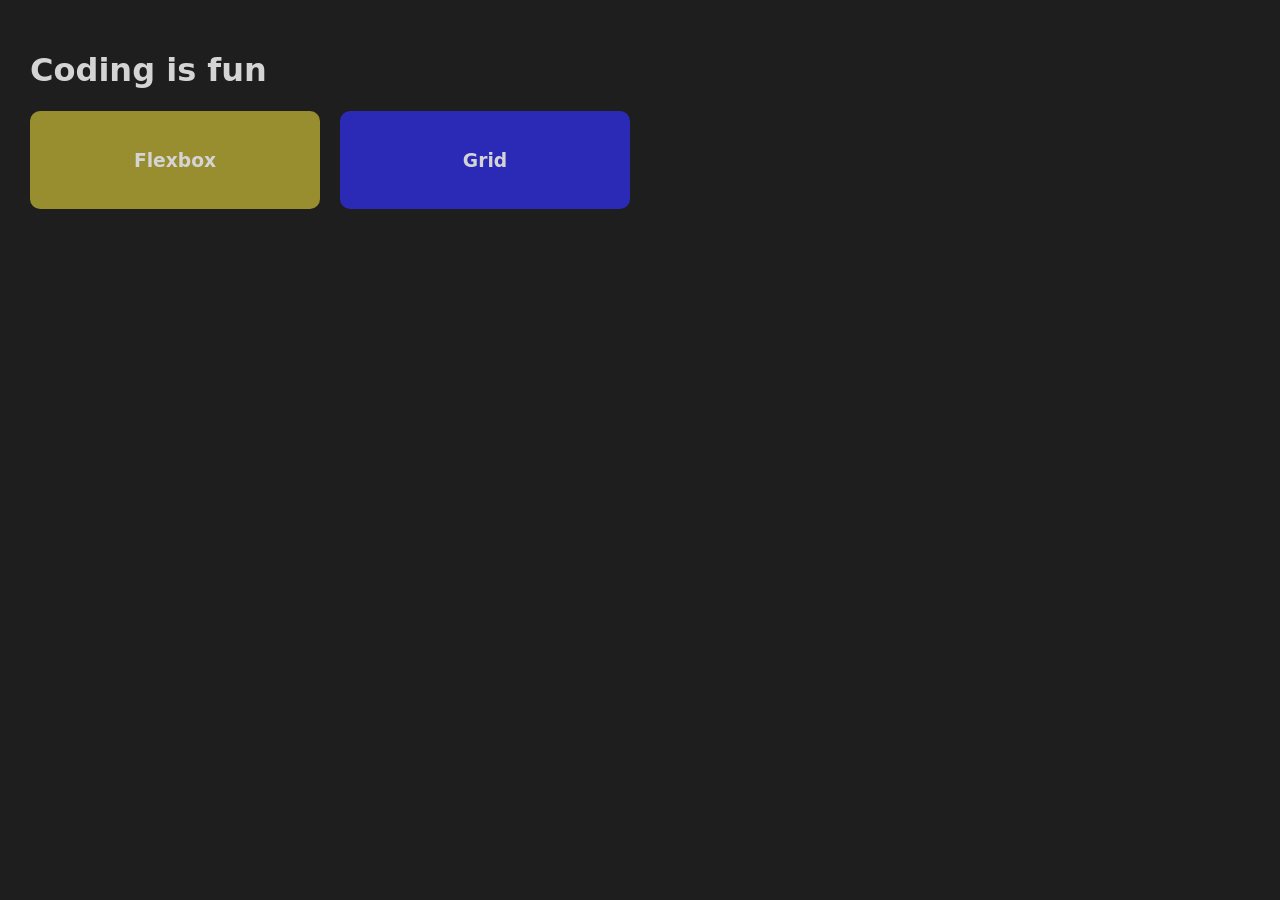
==== index.html @ 6589d49f "Index page - basic cards" ====
<!DOCTYPE html>
<html lang="en">
<head>
    <meta charset="UTF-8">
    <meta name="viewport" content="width=device-width, initial-scale=1.0">
    <title>Web Developer Sandbox</title>
    <link rel="stylesheet" href="styles.css">
</head>
<body>
    <h1>Coding is fun</h1>

    <div class="grid-container">

        <a href="flexbox/index.html" class="grid-item">
            <div class="grid-item-content">
                <h3>Flexbox</h3>
            </div>
        </a>

        <a href="grid/index.html" class="grid-item">
            <div class="grid-item-content">
                <h3>Grid</h3>
            </div>
        </a>

    </div>
</body>
</html>
---- styles.css ----
body {
    box-sizing: border-box;
    padding: 30px;
    background-color: #1e1e1e;
    color: #d4d4d4;
    font-family: system-ui, sans-serif;
    margin: 0 auto;
}

a {
    text-decoration: none;  
}

.grid-container {
    display: grid;
    grid-template-columns: repeat(4, 1fr);
    gap: 20px;
}

.grid-item {
    background-color: #988e2f;
    padding: 20px;
    border-radius: 10px;
    transition: transform 0.5s ease;
    justify-content: center;
    align-items: center;
}

.grid-item-content {
    text-align: center;
    font-weight: bold;
    color: #d4d4d4;
}

.grid-item:hover {
    transform: scale(1.15);
    cursor: pointer;
}

.grid-item:nth-of-type(even) {
    background-color: #2a2ab6;
    padding: 20px;
    border-radius: 10px;
}
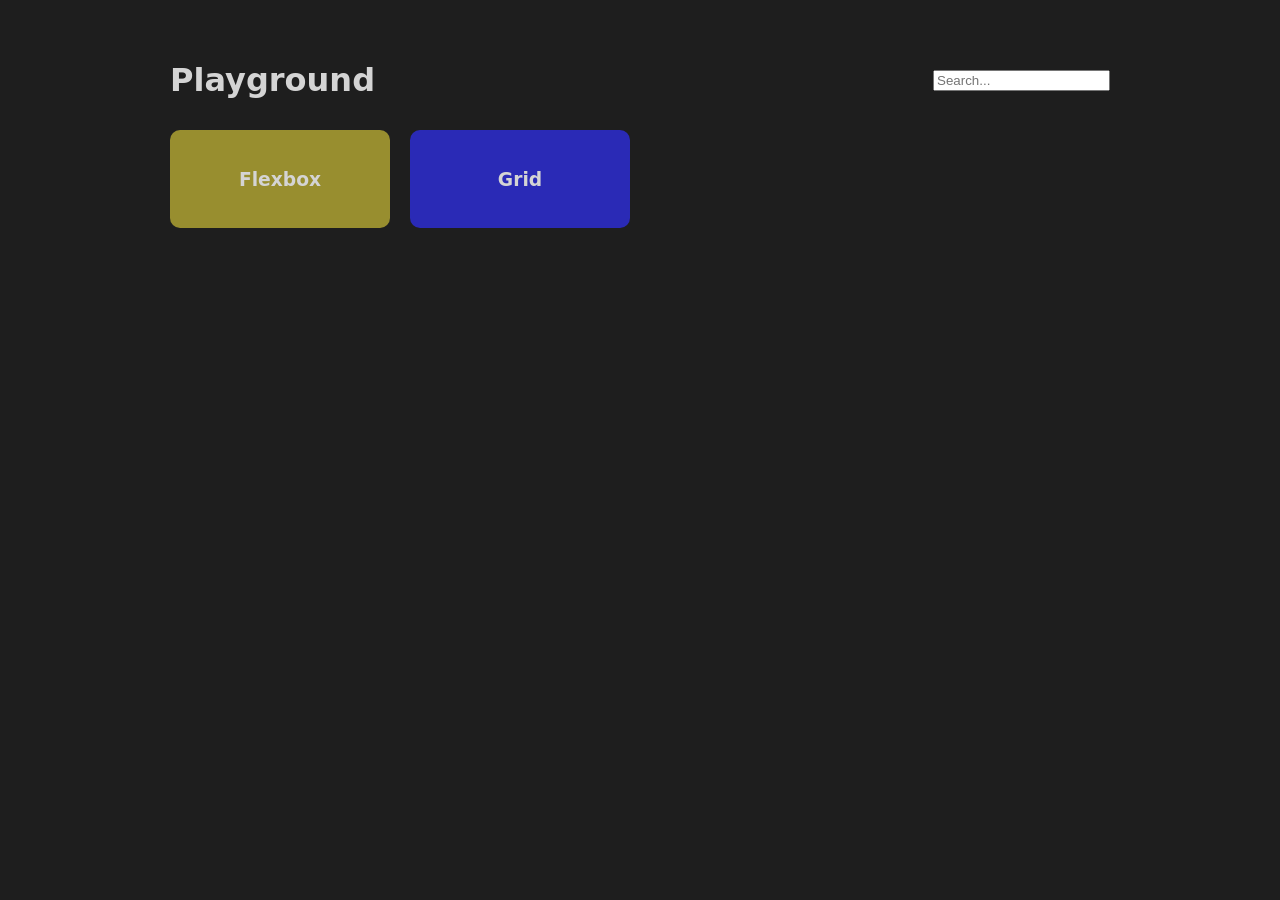
==== commit 98f014fb: "Simple search added." ====
--- a/index.html
+++ b/index.html
@@ -7,7 +7,15 @@
     <link rel="stylesheet" href="styles.css">
 </head>
 <body>
-    <h1>Coding is fun</h1>
+    <div class="flex-container">
+
+        <div class="flex-item">    
+            <h1>Playground</h1>
+        </div>
+        <div class="flex-item">    
+            <input type="text" id="searchInput" placeholder="Search..." />
+        </div>
+    </div>
 
     <div class="grid-container">
 
@@ -24,5 +32,6 @@
         </a>
 
     </div>
+    <script src="search.js"></script>
 </body>
 </html>
--- a/styles.css
+++ b/styles.css
@@ -5,6 +5,9 @@
     color: #d4d4d4;
     font-family: system-ui, sans-serif;
     margin: 0 auto;
+    justify-content: center;
+    align-items: center;
+    max-width: 1000px;
 }
 
 a {
@@ -33,7 +36,7 @@
 }
 
 .grid-item:hover {
-    transform: scale(1.15);
+    transform: scale(1.05);
     cursor: pointer;
 }
 
@@ -41,4 +44,24 @@
     background-color: #2a2ab6;
     padding: 20px;
     border-radius: 10px;
+}
+
+.flex-container {
+    display: flex;
+    flex-direction: row;
+    flex-wrap: nowrap;
+    gap: 20px;
+    min-height: 100px;
+    justify-content: space-between;
+}
+
+.flex-item {
+    display: flex;
+    height: 100px;
+    justify-content: center;
+    align-items: center;
+}
+
+.flex-item.title {
+    flex: 0 1 auto;
 }
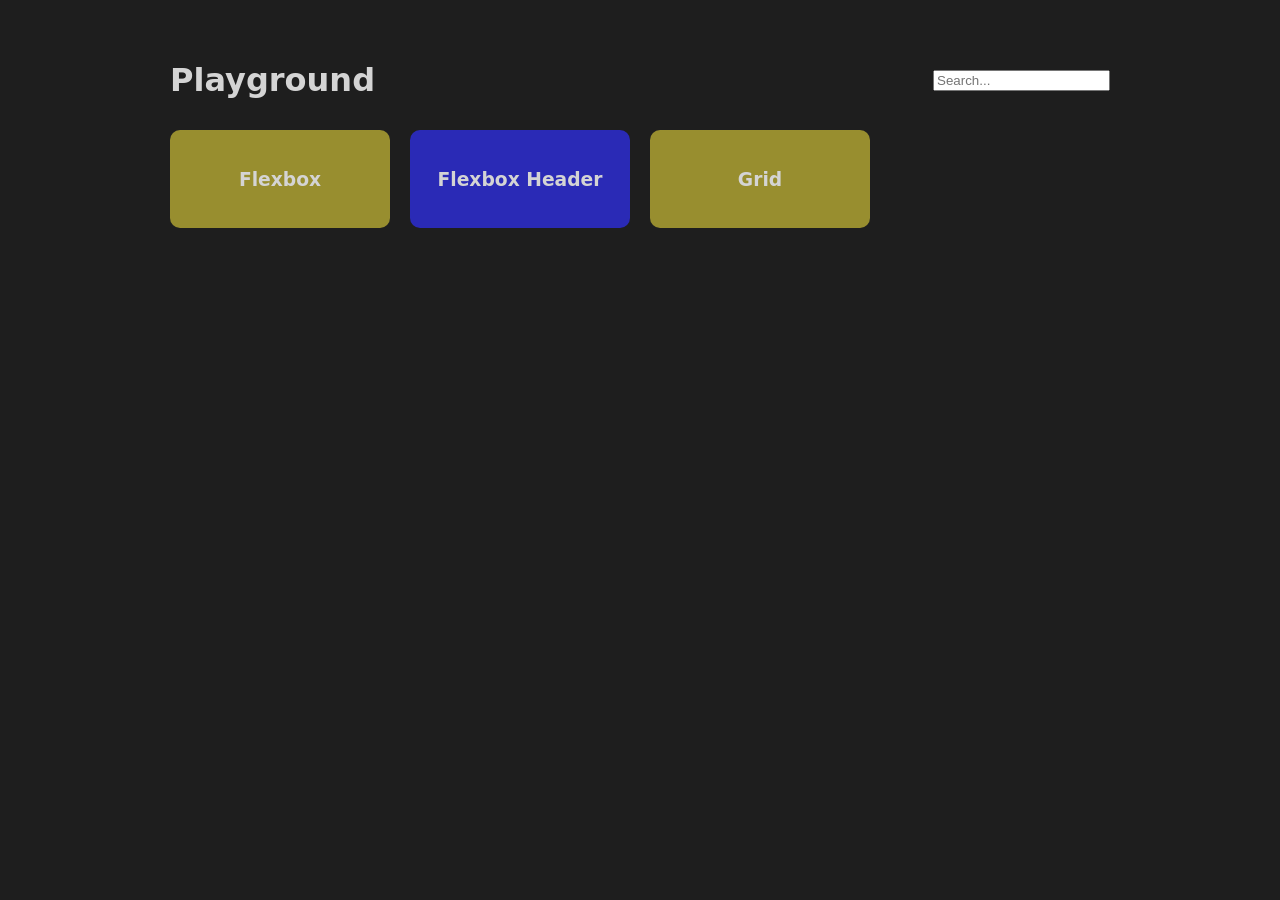
==== commit efeb5b46: "index nts: its not responsive and some ppl might actually see this.. so soon :)" ====
--- a/index.html
+++ b/index.html
@@ -9,7 +9,7 @@
 <body>
     <div class="flex-container">
 
-        <div class="flex-item">    
+        <div class="flex-item title">    
             <h1>Playground</h1>
         </div>
         <div class="flex-item">    
@@ -25,6 +25,12 @@
             </div>
         </a>
 
+        <a href="flexbox/flex-header/index.html" class="grid-item">
+            <div class="grid-item-content">
+                <h3>Flexbox Header</h3>
+            </div>
+        </a>
+
         <a href="grid/index.html" class="grid-item">
             <div class="grid-item-content">
                 <h3>Grid</h3>
